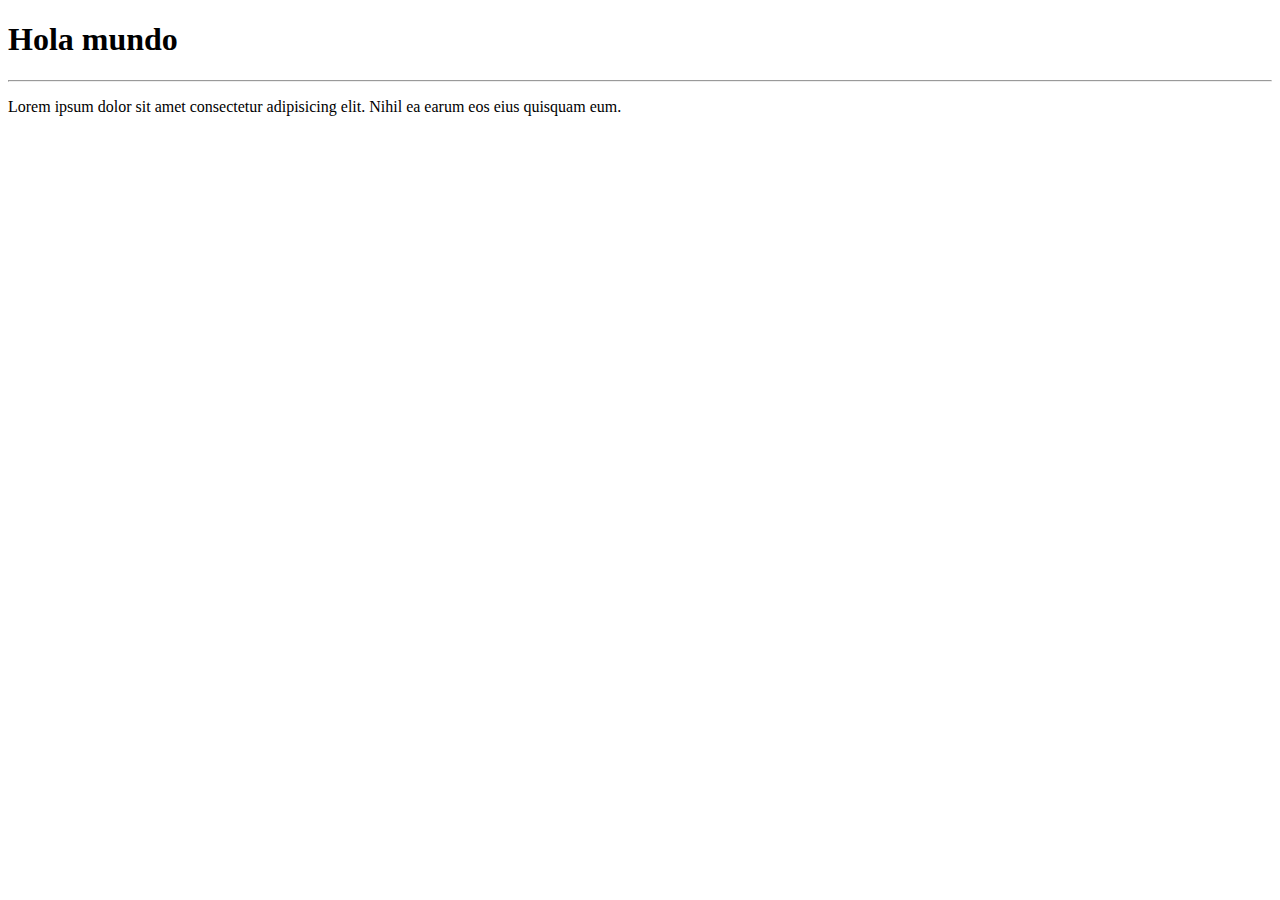
==== Fundamentos de JavaScript, primitivos, arreglos, objetos y funciones básicas/Curso.html @ 7b85cf97 "Actualizacion hasta el video 26" ====
<!DOCTYPE html>
<html lang="es">
<head>
    <meta charset="UTF-8">
    <meta http-equiv="X-UA-Compatible" content="IE=edge">
    <meta name="viewport" content="width=device-width, initial-scale=1.0">
    <title>Document</title>
</head>
<body>
    <h1>Hola mundo</h1>
    <hr>
    <p>Lorem ipsum dolor sit amet consectetur adipisicing elit. Nihil ea earum eos eius quisquam eum.</p>



    <!-- <script src="assets/js/primitivos.js"></script> -->
    <!-- <script src="assets/js/palabras-reservadas.js"></script> -->
    <!-- <script src="assets/js/arreglos.js"></script> -->
    <script src="assets/js/objeto-literal.js"></script>
    <!-- <script src="assets/js/arreglos2.js"></script> -->

    <!-- <script src="assets/js/alert.js"></script> -->
    <!-- <script src="assets/js/app.js"></script> -->
</body>
</html>
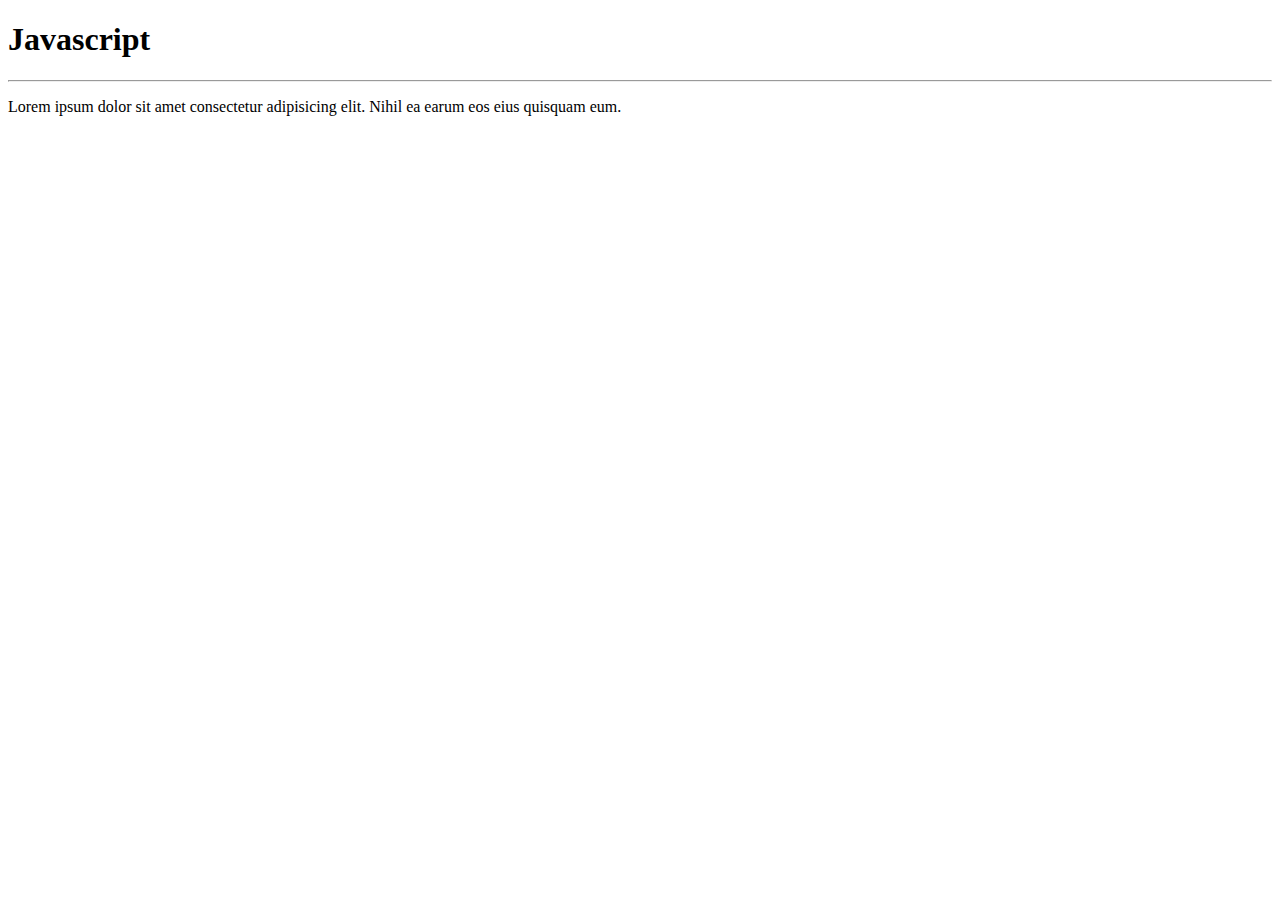
==== commit 1ccba943: "Actualizacion del curso" ====
--- a/Fundamentos de JavaScript, primitivos, arreglos, objetos y funciones básicas/Curso.html
+++ b/Fundamentos de JavaScript, primitivos, arreglos, objetos y funciones básicas/Curso.html
@@ -7,7 +7,7 @@
     <title>Document</title>
 </head>
 <body>
-    <h1>Hola mundo</h1>
+    <h1>Javascript</h1>
     <hr>
     <p>Lorem ipsum dolor sit amet consectetur adipisicing elit. Nihil ea earum eos eius quisquam eum.</p>
 
@@ -16,7 +16,15 @@
     <!-- <script src="assets/js/primitivos.js"></script> -->
     <!-- <script src="assets/js/palabras-reservadas.js"></script> -->
     <!-- <script src="assets/js/arreglos.js"></script> -->
-    <script src="assets/js/objeto-literal.js"></script>
+    <!-- <script src="assets/js/funciones.js"></script> -->
+    <!-- <script src="assets/js/logica-boolena.js"></script> -->
+    <!-- <script src="assets/js/operador-ternario.js"></script> -->
+    <!-- <script src="assets/js/protip-ternario.js"></script> -->
+    <script src="assets/js/switch.js"></script>
+    <!-- <script src="assets/js/if-else.js"></script> -->
+    <!-- <script src="assets/js/valor-referencia.js"></script> -->
+    <!-- <script src="assets/js/protip-retorno.js"></script> -->
+    <!-- <script src="assets/js/objeto-literal.js"></script> -->
     <!-- <script src="assets/js/arreglos2.js"></script> -->
 
     <!-- <script src="assets/js/alert.js"></script> -->
